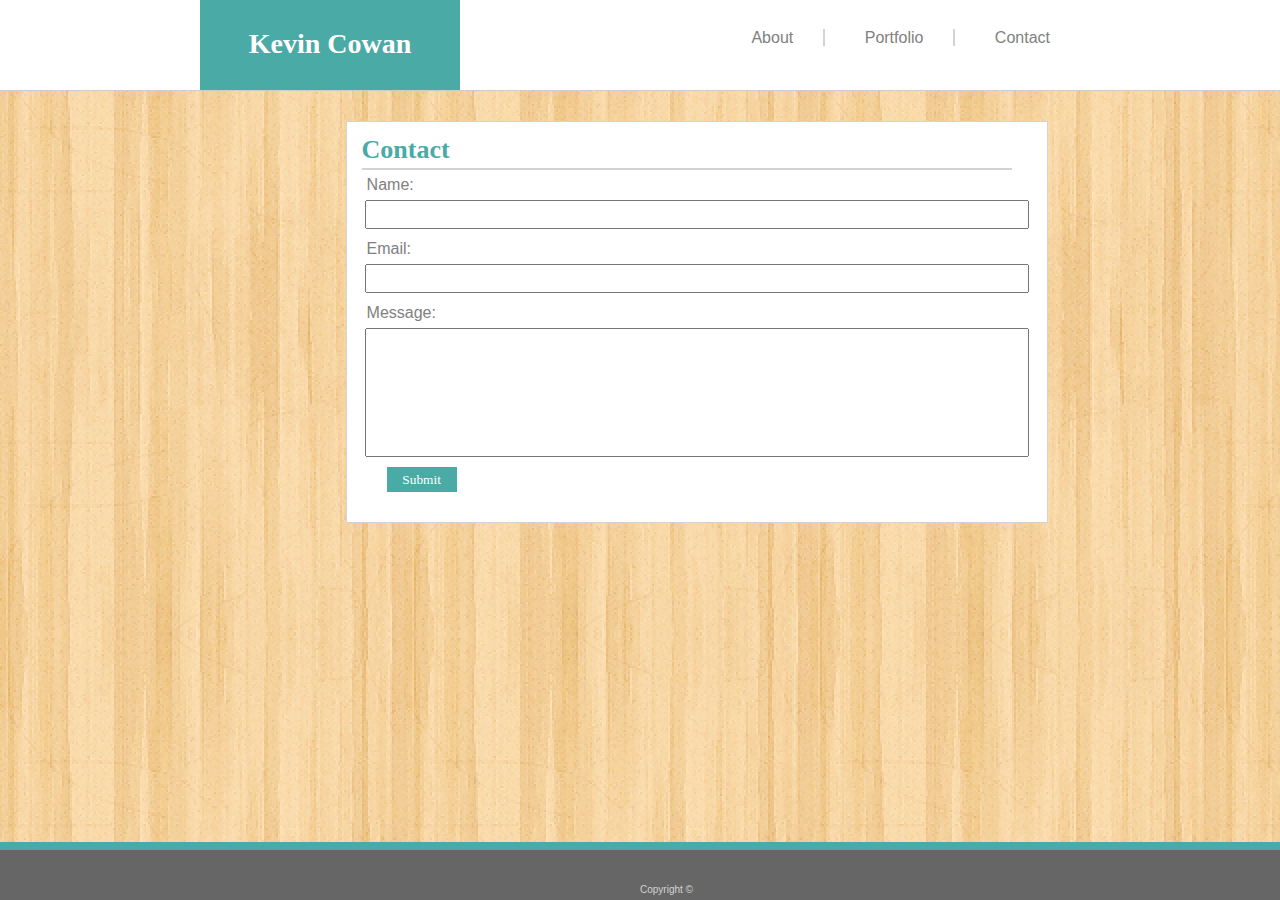
==== contact.html @ dcdf8189 "added files from Basic-Portfolio reprository" ====
<!DOCTYPE html>
<head>

    <title>Kevin Cowan</title>
    <link rel="stylesheet" type="text/css" href="assets/css/reset.css">
    <link rel="stylesheet" type="text/css" href="assets/css/style.css">

</head>
<body>

    <div id=top>
        <h1>Kevin Cowan</h1>

        <div id=navbar>
            <h2>
                <a href="index.html" class=link>About</a>
                <a href="portfolio.html" class=link>Portfolio</a>
                <a href="contact.html" class=link>Contact</a>
            </h2>
        </div>
    </div>
    
    <div id=contactbox>
        <h2 id=contact>Contact</h2>
        <form>
            <p class=formtext> Name:</p>
            <input type="text" name="Name" id=name>
            <p class=formtext>Email:</p>
            <input type="text" name="email" id=email>
            <p class=formtext>Message:</p>
            <input type="text" id=message>
            <input type="button" value="Submit" id=submit>
        </form>
    </div>


    <div id=footer>
        <p id=copyright>Copyright ©</p>
    </div>
</body>




</html>
---- assets/css/style.css ----
/* this section of code will apply to all pages */

body {
    background-image: url(../images/wood_pattern_@2X.png);
}

#top {
    background-color: #ffffff;
    width: 100%;
    height: 90px;
    border-style: solid;
    border-color: #cccccc;
    border-bottom-width: 1px;
}

#footer {
    clear:both;
    background-color: #666666;
    text-align: center;
    width: 100%;
    height: 50px;
    border-style: solid;
    border-color: #4aaaa5;
    border-top-width: 8px;
    position: fixed;
    bottom: 0
}

#copyright {
    font-size: 10px;
    font-family: 'Arial', 'Helvetica Neue', Helvetica, sans-serif;
    color: lightgrey;
    position: absolute;
    bottom: 5px;
    left: 50%
}

h1{
    background-color: #4aaaa5;
    color: white;
    font-size: 28px;
    font-family: 'Georgia', 'Times', 'Times New Roman', 'serif';
    font-weight: bold;
    width: 200px;
    height: 30px;
    text-align: center;
    padding: 30px;
    float: left;
    margin-left: 200px;
}

#navbar{
    float: right;
    font-family: 'Arial', 'Helvetica Neue', Helvetica, sans-serif;
    word-spacing: 35px;
    margin-right: 200px;
    margin-top: 30px;

}

.link{
    color: grey;
    font-family: 'Arial', 'Helvetica Neue', Helvetica, sans-serif;
    border-style: solid;
    border-color: lightgrey;
    border-right-width: 2px;
    padding-right: 30px;
    text-decoration: none; 
}

.link:last-child {
    border-right-width: 0px
}

.link:hover {
    color: green;
    font-size: 26px;

}

.clearfix::after {
    content: "";
    display: block;
    clear: both;
}

/* this section is for the About page  */

#bio{
    clear: both;
    background-color: white;
    width: 960px;
    text-align: center;
    position: relative;
    top: 20px;
    left: 20%;
}

#aboutme {
    width:900px;
    text-align: left;
    font-family: 'Georgia', 'Times', 'Times New Roman', 'serif';
    font-size: 28px;
    color: #4aaaa5;
    font-weight: bold;
    position: absolute;
    top: 50px;
    left: 30px;
    padding-bottom: 10px;
    border-style: solid;
    border-bottom-width: 2px;
    border-color: lightgrey;
}


#me {
    position:absolute;
    top: 150px;
    left: 15px
}
#text {
    text-align: left;
    height: 270px;
    margin: 20px 20px 0px 320px;
    padding: 125px 20px 0px 20px;
    font-family: 'Arial', 'Helvetica Neue', Helvetica, sans-serif;
    font-size: 20px;
}

#text2 {
    text-align: left;
    margin: 0px 20px 20px 20px;
    padding: 0px 20px 20px 20px;
    font-family: 'Arial', 'Helvetica Neue', Helvetica, sans-serif;
    font-size: 20px 
}

/* this section is for the Contact page */

#contactbox {
    background-color: #ffffff;
    width: 700px;
    height: 400px;
    border-style: solid;
    border-width: 1px;
    border-color: lightgray;
    position: relative;
    top: 30px;
    left: 27%;
}

#contact {
    text-align: left;
    font-family: 'Georgia', 'Times', 'Times New Roman', 'serif';
    font-size: 26px;
    color: #4aaaa5;
    font-weight: bold;
    padding-bottom: 5px;
    border-style: solid;
    border-bottom-width: 2px;
    border-color: lightgrey;
    width: 650px;
    margin-top: 15px;
    margin-left: 15px
}

#name {
    width: 650px;
    margin: 5px 25px 5px 18px;
    padding: 5px 5px 5px 5px;
}

#email {
    width: 650px;
    margin: 5px 25px 5px 18px;
    padding: 5px 5px 5px 5px;
}

#message {
    width: 650px;
    height: 115px;
    margin: 5px 25px 5px 18px;
    padding: 5px 5px 5px 5px;
    position: absolute;
    bottom: 60px;
    left: 0px
}

#submit {
    position: absolute;
    bottom: 30px;
    left: 40px;
    background-color: #4aaaa5;
    color: white;
    font-family: 'Georgia', 'Times', 'Times New Roman', 'serif';
    border: none;
    width: 70px;
    height: 25px;
}

.formtext {
    font-family: 'Arial', 'Helvetica Neue', Helvetica, sans-serif;
    line-height: 20px;
    margin-top: 5px;
    margin-left: 20px;
    color: gray;
}

/* This section is for the portfolio page  */

#projectmenu {
    background-color: #ffffff;
    width: 700px;
    height: 850px;
    border-style: solid;
    border-width: 1px;
    border-color: lightgray;
    position: relative;
    top: 30px;
    left: 28%;
}

#portfolio {
    text-align: left;
    font-family: 'Georgia', 'Times', 'Times New Roman', 'serif';
    font-size: 26px;
    color: #4aaaa5;
    font-weight: bold;
    padding-bottom: 5px;
    border-style: solid;
    border-bottom-width: 2px;
    border-color: lightgrey;
    width: 650px;
    margin-top: 15px;
    margin-left: 15px
}

.projectpic {
    margin: 20px 5px 5px 5px;
    padding: 5px 5px 5px 5px;
    height: 200px;
    width: 200px;
    position: absolute;
}

.projectname {background-color: #4aaaa5;
    color: white;
    font-size: 16px;
    font-family: 'Georgia', 'Times', 'Times New Roman', 'serif';
    font-weight: bold;
    width: 210px;
    height: 30px;
    text-align: center;
    position: relative;
    padding-top: 5px;
}

#hangmanpic {
    background-image: url(../images/placeholder.jpg);
    top: 50px;
    left: 50px;
}

#hangman {
    top: 185px;
    left: 55px;
}

#rpgpic {
    background-image: url(../images/placeholder.jpg);
    top: 50px;
    right: 50px;
}

#rpg {
    top: 150px;
    left: 435px;
}

#triviapic {
    background-image: url(../images/placeholder.jpg);
    top: 300px;
    left: 50px;
}

#trivia {
    top: 360px;
    left: 55px;
}

#widgetpic {
    background-image: url(../images/placeholder.jpg);
    top: 300px;
    right: 50px;
}

#widget {
    top: 325px;
    left: 435px;
}

#rpspic {
    background-image: url(../images/placeholder.jpg);
    top: 550px;
    left: 50px;
}

#rps {
    top: 535px;
    left: 55px;
}
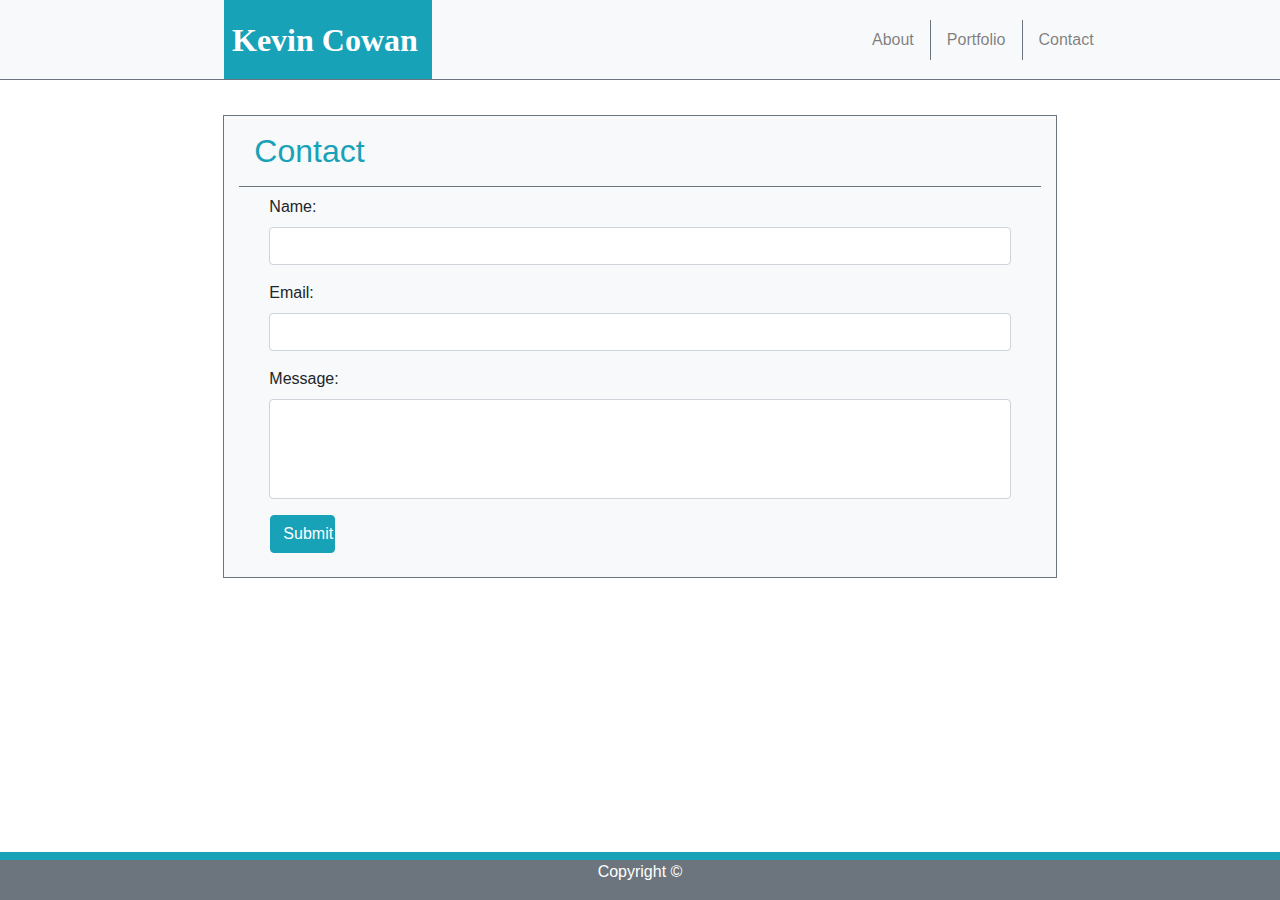
==== commit f0b79dc5: "updated files to be mobile responsive using bootstrap" ====
--- a/contact.html
+++ b/contact.html
@@ -2,44 +2,66 @@
 <head>
 
     <title>Kevin Cowan</title>
-    <link rel="stylesheet" type="text/css" href="assets/css/reset.css">
-    <link rel="stylesheet" type="text/css" href="assets/css/style.css">
+    <link rel="stylesheet" href="https://stackpath.bootstrapcdn.com/bootstrap/4.3.1/css/bootstrap.min.css" integrity="sha384-ggOyR0iXCbMQv3Xipma34MD+dH/1fQ784/j6cY/iJTQUOhcWr7x9JvoRxT2MZw1T" crossorigin="anonymous">
+    <link rel="stylesheet" type="text/css" href= "assets/css/style.css">
+    <meta name="viewport" content="width=device-width,initial-scale=1.0">
+</head>
+<body class="container-fluid bg">
 
-</head>
-<body>
-
-    <div id=top>
-        <h1>Kevin Cowan</h1>
-
-        <div id=navbar>
-            <h2>
-                <a href="index.html" class=link>About</a>
-                <a href="portfolio.html" class=link>Portfolio</a>
-                <a href="contact.html" class=link>Contact</a>
-            </h2>
-        </div>
-    </div>
+    <nav id=top 
+    class="navbar navbar-expand-sm navbar-light bg-light fixed-top
+     row col-12 col-sm-12 col-md-12 col-lg-12 
+     mb-0 ml-0 mr-0 pb-0 pt-0 border-bottom border-secondary">
+        
+     <h1 class="navbar-brand 
+        col-8 col-sm-6 offset-md-1 col-md-4 offset-lg-2 col-lg-2 
+        bg-info text-white text-center font-weight-bold mb-0 h-100 pt-3 pl-2" >Kevin Cowan</h1>
+        <button class="navbar-toggler" data-toggle="collapse" data-target="#navButton" aria-controls="#navButton" aria-expanded="false" aria-label="Toggle navigation">
+            <span class="navbar-toggler-icon"></span>
+          </button>
+        
+            <div class="collapse navbar-collapse bg-light" id="navButton">
+           
+                <ul class="navbar-nav col-12 col-sm-12 offset-md-3 col-md-4 offset-lg-6 col-lg-2">
+                    <li class="nav-item pr-2 pl-2 border-right border-secondary">
+                        <a href="index.html" class="nav-link">About</a>
+                    </li>
+                    <li class="nav-item pr-2 pl-2 border-right border-secondary">
+                        <a href="portfolio.html" class="nav-link">Portfolio</a>
+                    </li>
+                    <li class="nav-item pr-2 pl-2">
+                        <a href="contact.html" class="nav-link">Contact</a>
+                    </li>
+                </ul>
+            </div>
+    </nav>
     
-    <div id=contactbox>
-        <h2 id=contact>Contact</h2>
-        <form>
-            <p class=formtext> Name:</p>
-            <input type="text" name="Name" id=name>
-            <p class=formtext>Email:</p>
-            <input type="text" name="email" id=email>
-            <p class=formtext>Message:</p>
-            <input type="text" id=message>
-            <input type="button" value="Submit" id=submit>
+    <div id=contactbox class="container col-12 col-sm-12 offset-md-1 col-md-10 offset-lg-2 col-lg-8 
+    border border-secondary bg-light " style="margin-top: 115px;">
+        <h2 id=contact class="col-lg-12 text-info border-bottom border-secondary mt-3 pb-3">Contact</h2>
+        <form id=contactForm class="col-12 col-sm-12 col-md-12 col-lg-12">
+            <div class="form-group col-12 col-sm-12 col-md-12 col-lg-12">
+                <label for="name"> Name:</label>
+                <input type="text" class="form-control" name="Name" id=name>
+            </div>
+            <div class="form-group col-12 col-sm-12 col-md-12 col-lg-12">
+                <label for="email">Email:</label>
+                <input type="text" class="form-control" name="email" id=email>
+            </div>
+            <div class="form-group col-12 col-sm-12 col-md-12 col-lg-12">
+                <label for="message">Message:</label>
+                <input type="text" class="form-control" name="email" style="height: 100px">
+            </div>
+            <button type="submit" class="col-4 col-sm-3 col-md-2 col-lg-1 btn btn-info mb-4 ml-3" id=submit>Submit</button>
         </form>
     </div>
 
-
-    <div id=footer>
-        <p id=copyright>Copyright ©</p>
-    </div>
+    
+    <div id=footer class="row bg-secondary fixed-bottom">
+        <div class="col-lg-12 bg-info" style="height: 8px"> </div>
+        <p id=copyright class="col-12 col-sm-12 col-md-12 offset-lg-5 col-lg-2 text-center text-white">Copyright ©</p>
+<script src="https://code.jquery.com/jquery-3.3.1.slim.min.js" integrity="sha384-q8i/X+965DzO0rT7abK41JStQIAqVgRVzpbzo5smXKp4YfRvH+8abtTE1Pi6jizo" crossorigin="anonymous"></script>
+<script src="https://cdnjs.cloudflare.com/ajax/libs/popper.js/1.14.7/umd/popper.min.js" integrity="sha384-UO2eT0CpHqdSJQ6hJty5KVphtPhzWj9WO1clHTMGa3JDZwrnQq4sF86dIHNDz0W1" crossorigin="anonymous"></script>
+<script src="https://stackpath.bootstrapcdn.com/bootstrap/4.3.1/js/bootstrap.min.js" integrity="sha384-JjSmVgyd0p3pXB1rRibZUAYoIIy6OrQ6VrjIEaFf/nJGzIxFDsf4x0xIM+B07jRM" crossorigin="anonymous"></script>
 </body>
-
-
-
-
 </html>--- a/assets/css/style.css
+++ b/assets/css/style.css
@@ -1,311 +1,84 @@
-/* this section of code will apply to all pages */
-
 body {
-    background-image: url(../images/wood_pattern_@2X.png);
+    background-image: url(../images/wood_pattern_@2x.png);
 }
 
-#top {
-    background-color: #ffffff;
-    width: 100%;
-    height: 90px;
-    border-style: solid;
-    border-color: #cccccc;
-    border-bottom-width: 1px;
+@media (max-width: 575.98px) {
+    #me {
+        width: 300px;
+        height: auto
+    }
+
+    .card {
+        width: 300px;
+        height: auto
+    }
 }
 
-#footer {
-    clear:both;
-    background-color: #666666;
-    text-align: center;
-    width: 100%;
-    height: 50px;
-    border-style: solid;
-    border-color: #4aaaa5;
-    border-top-width: 8px;
-    position: fixed;
-    bottom: 0
+
+@media (min-width: 576px) and (max-width: 767.98px) {
+    #me {
+        width: 500px;
+        height: auto
+    }
+
+    .card {
+        width: 500px;
+        height: auto
+    }
 }
 
-#copyright {
-    font-size: 10px;
-    font-family: 'Arial', 'Helvetica Neue', Helvetica, sans-serif;
-    color: lightgrey;
-    position: absolute;
-    bottom: 5px;
-    left: 50%
+
+@media (min-width: 768px) and (max-width: 991.98px) {
+    #me {
+        width: 550px;
+        height: auto
+    }
+
+    .card {
+        width: 550px;
+        height: auto
+    }
 }
 
-h1{
-    background-color: #4aaaa5;
-    color: white;
-    font-size: 28px;
-    font-family: 'Georgia', 'Times', 'Times New Roman', 'serif';
-    font-weight: bold;
-    width: 200px;
-    height: 30px;
-    text-align: center;
-    padding: 30px;
-    float: left;
-    margin-left: 200px;
+
+@media (min-width: 992px) and (max-width: 1199.98px) {
+    
 }
 
-#navbar{
-    float: right;
-    font-family: 'Arial', 'Helvetica Neue', Helvetica, sans-serif;
-    word-spacing: 35px;
-    margin-right: 200px;
-    margin-top: 30px;
 
+@media (min-width: 1200px) {
+    
+    }
+
+
+
+
+#top {
+    height: 80px
 }
 
-.link{
-    color: grey;
-    font-family: 'Arial', 'Helvetica Neue', Helvetica, sans-serif;
-    border-style: solid;
-    border-color: lightgrey;
-    border-right-width: 2px;
-    padding-right: 30px;
-    text-decoration: none; 
+#bio {
+    margin-top: 115px;
 }
 
-.link:last-child {
-    border-right-width: 0px
-}
-
-.link:hover {
-    color: green;
-    font-size: 26px;
-
-}
-
-.clearfix::after {
-    content: "";
-    display: block;
-    clear: both;
-}
-
-/* this section is for the About page  */
-
-#bio{
-    clear: both;
-    background-color: white;
-    width: 960px;
-    text-align: center;
-    position: relative;
-    top: 20px;
-    left: 20%;
+.navbar-brand {
+    font-size: 32px; 
+    font-family: 'Georgia', 'Times', 'Times New Roman', 'serif';
 }
 
 #aboutme {
-    width:900px;
-    text-align: left;
     font-family: 'Georgia', 'Times', 'Times New Roman', 'serif';
-    font-size: 28px;
-    color: #4aaaa5;
-    font-weight: bold;
-    position: absolute;
-    top: 50px;
-    left: 30px;
-    padding-bottom: 10px;
-    border-style: solid;
-    border-bottom-width: 2px;
-    border-color: lightgrey;
 }
 
-
-#me {
-    position:absolute;
-    top: 150px;
-    left: 15px
-}
 #text {
-    text-align: left;
-    height: 270px;
-    margin: 20px 20px 0px 320px;
-    padding: 125px 20px 0px 20px;
     font-family: 'Arial', 'Helvetica Neue', Helvetica, sans-serif;
-    font-size: 20px;
 }
 
 #text2 {
-    text-align: left;
-    margin: 0px 20px 20px 20px;
-    padding: 0px 20px 20px 20px;
     font-family: 'Arial', 'Helvetica Neue', Helvetica, sans-serif;
-    font-size: 20px 
 }
-
-/* this section is for the Contact page */
-
-#contactbox {
-    background-color: #ffffff;
-    width: 700px;
-    height: 400px;
-    border-style: solid;
-    border-width: 1px;
-    border-color: lightgray;
-    position: relative;
-    top: 30px;
-    left: 27%;
-}
-
-#contact {
-    text-align: left;
+h3 {
     font-family: 'Georgia', 'Times', 'Times New Roman', 'serif';
-    font-size: 26px;
-    color: #4aaaa5;
-    font-weight: bold;
-    padding-bottom: 5px;
-    border-style: solid;
-    border-bottom-width: 2px;
-    border-color: lightgrey;
-    width: 650px;
-    margin-top: 15px;
-    margin-left: 15px
-}
-
-#name {
-    width: 650px;
-    margin: 5px 25px 5px 18px;
-    padding: 5px 5px 5px 5px;
-}
-
-#email {
-    width: 650px;
-    margin: 5px 25px 5px 18px;
-    padding: 5px 5px 5px 5px;
-}
-
-#message {
-    width: 650px;
-    height: 115px;
-    margin: 5px 25px 5px 18px;
-    padding: 5px 5px 5px 5px;
-    position: absolute;
-    bottom: 60px;
-    left: 0px
-}
-
-#submit {
-    position: absolute;
-    bottom: 30px;
-    left: 40px;
-    background-color: #4aaaa5;
-    color: white;
-    font-family: 'Georgia', 'Times', 'Times New Roman', 'serif';
-    border: none;
-    width: 70px;
-    height: 25px;
-}
-
-.formtext {
-    font-family: 'Arial', 'Helvetica Neue', Helvetica, sans-serif;
-    line-height: 20px;
-    margin-top: 5px;
-    margin-left: 20px;
-    color: gray;
-}
-
-/* This section is for the portfolio page  */
-
-#projectmenu {
-    background-color: #ffffff;
-    width: 700px;
-    height: 850px;
-    border-style: solid;
-    border-width: 1px;
-    border-color: lightgray;
-    position: relative;
-    top: 30px;
-    left: 28%;
-}
-
-#portfolio {
-    text-align: left;
-    font-family: 'Georgia', 'Times', 'Times New Roman', 'serif';
-    font-size: 26px;
-    color: #4aaaa5;
-    font-weight: bold;
-    padding-bottom: 5px;
-    border-style: solid;
-    border-bottom-width: 2px;
-    border-color: lightgrey;
-    width: 650px;
-    margin-top: 15px;
-    margin-left: 15px
-}
-
-.projectpic {
-    margin: 20px 5px 5px 5px;
-    padding: 5px 5px 5px 5px;
-    height: 200px;
-    width: 200px;
-    position: absolute;
-}
-
-.projectname {background-color: #4aaaa5;
-    color: white;
-    font-size: 16px;
-    font-family: 'Georgia', 'Times', 'Times New Roman', 'serif';
-    font-weight: bold;
-    width: 210px;
-    height: 30px;
-    text-align: center;
-    position: relative;
-    padding-top: 5px;
-}
-
-#hangmanpic {
-    background-image: url(../images/placeholder.jpg);
-    top: 50px;
-    left: 50px;
-}
-
-#hangman {
-    top: 185px;
-    left: 55px;
-}
-
-#rpgpic {
-    background-image: url(../images/placeholder.jpg);
-    top: 50px;
-    right: 50px;
-}
-
-#rpg {
-    top: 150px;
-    left: 435px;
-}
-
-#triviapic {
-    background-image: url(../images/placeholder.jpg);
-    top: 300px;
-    left: 50px;
-}
-
-#trivia {
-    top: 360px;
-    left: 55px;
-}
-
-#widgetpic {
-    background-image: url(../images/placeholder.jpg);
-    top: 300px;
-    right: 50px;
-}
-
-#widget {
-    top: 325px;
-    left: 435px;
-}
-
-#rpspic {
-    background-image: url(../images/placeholder.jpg);
-    top: 550px;
-    left: 50px;
-}
-
-#rps {
-    top: 535px;
-    left: 55px;
+    font-size: 18px;
+    margin-top: 120px;
 }